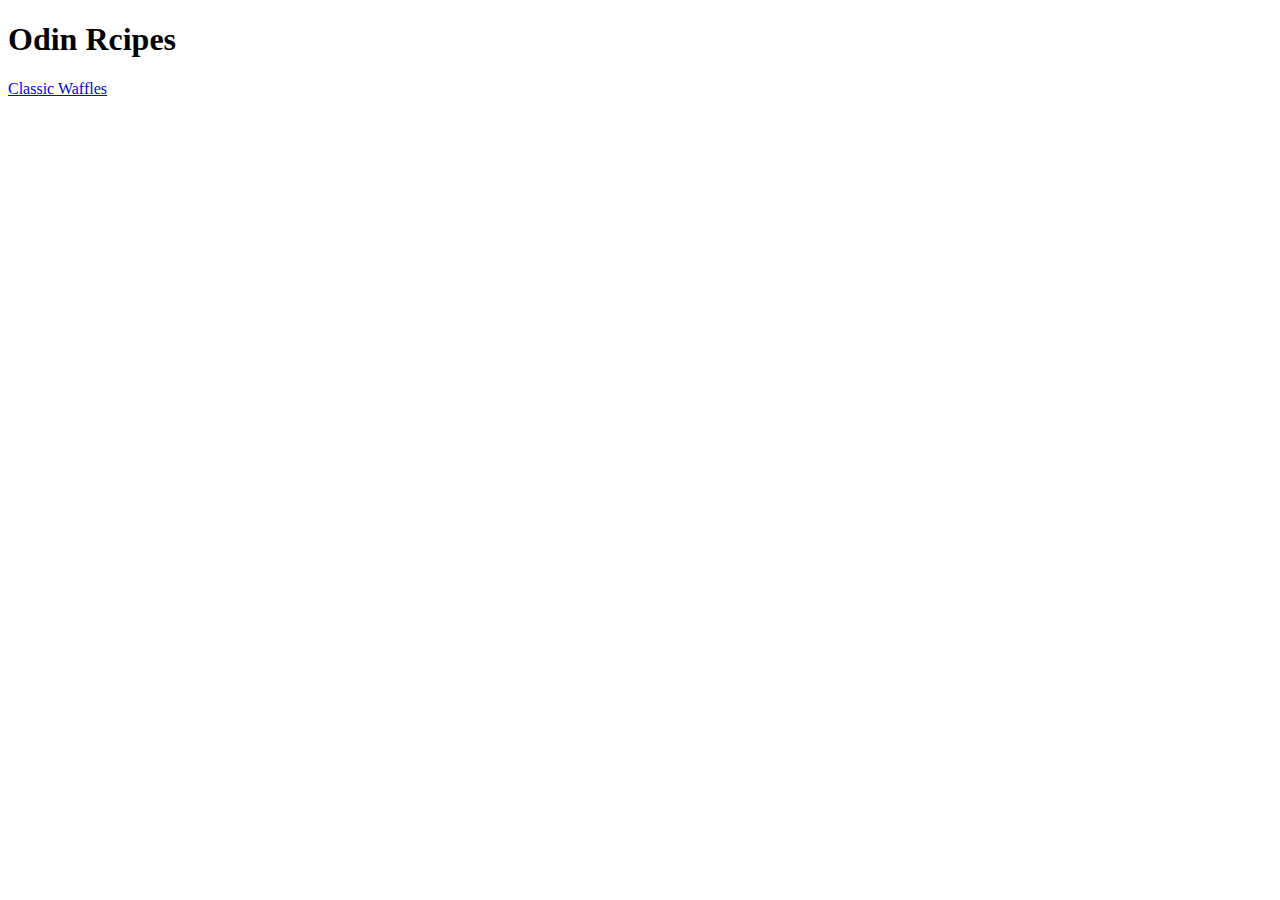
==== index.html @ c5491430 "Building initail structure" ====
<!DOCTYPE html>
<html lang="en">
<head>
    <meta charset="UTF-8">
    <meta http-equiv="X-UA-Compatible" content="IE=edge">
    <meta name="viewport" content="width=device-width, initial-scale=1.0">
    <title>Document</title>
</head>
<body>
    <h1>Odin Rcipes</h1>
    <a href="recipes/waffles.html">Classic Waffles</a>
</body>
</html>
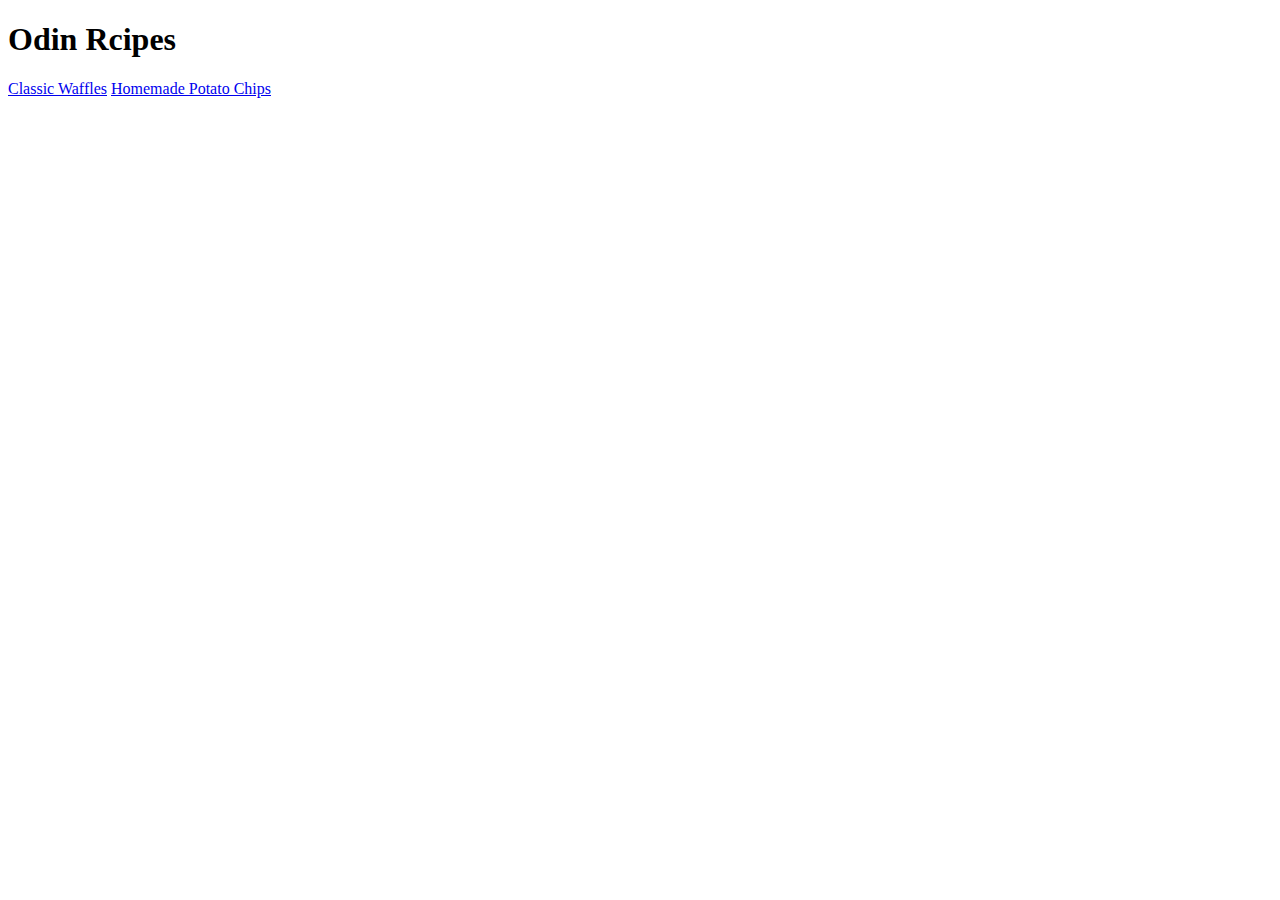
==== commit 19b2763b: "Chips recipie page added" ====
--- a/index.html
+++ b/index.html
@@ -9,5 +9,6 @@
 <body>
     <h1>Odin Rcipes</h1>
     <a href="recipes/waffles.html">Classic Waffles</a>
+    <a href="recipes/chips.html">Homemade Potato Chips</a>
 </body>
 </html>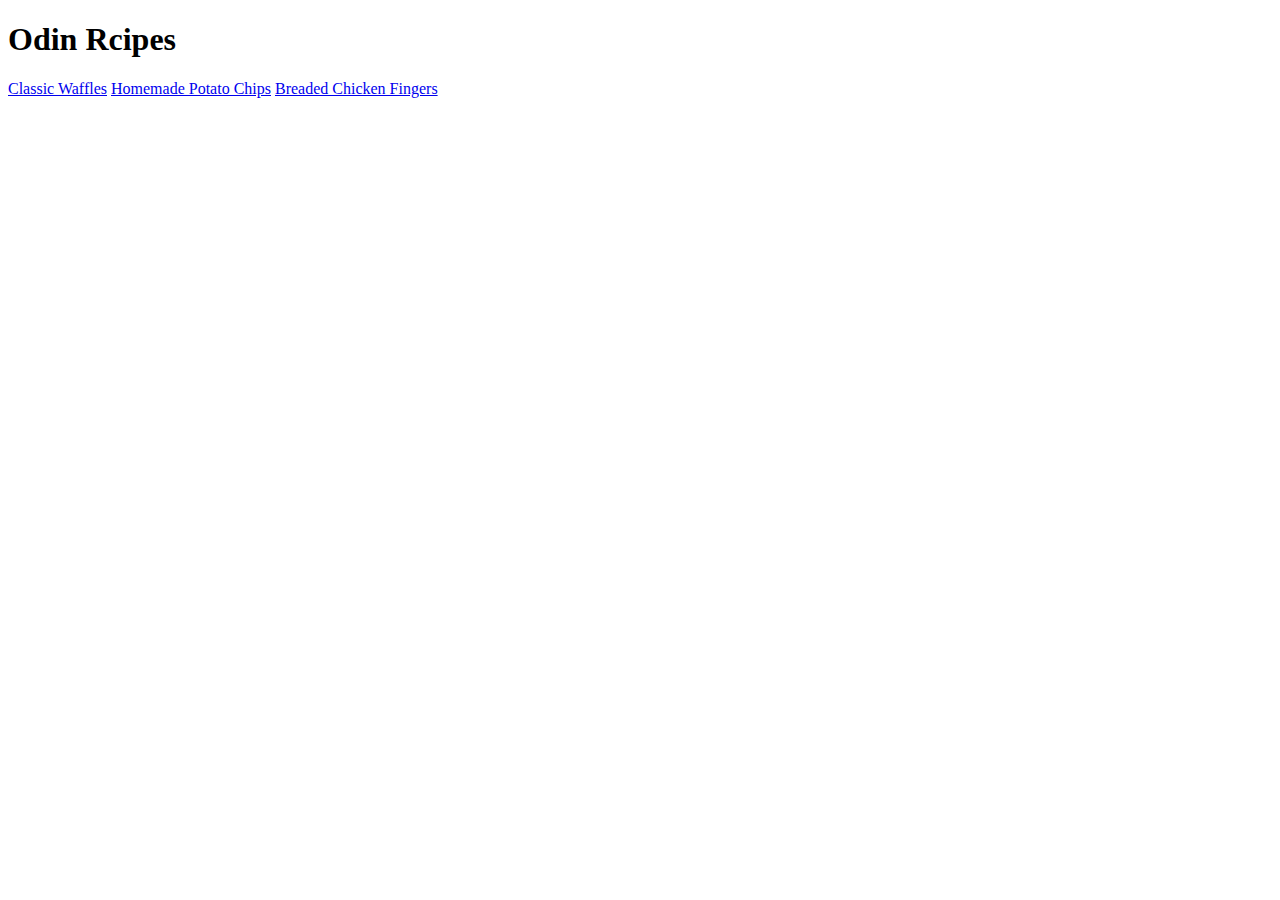
==== commit a69ece7e: "Adding chicken finger recipe" ====
--- a/index.html
+++ b/index.html
@@ -10,5 +10,7 @@
     <h1>Odin Rcipes</h1>
     <a href="recipes/waffles.html">Classic Waffles</a>
     <a href="recipes/chips.html">Homemade Potato Chips</a>
+    <a href="recipes/chickenFingers.html">Breaded Chicken Fingers
+    </a>
 </body>
 </html>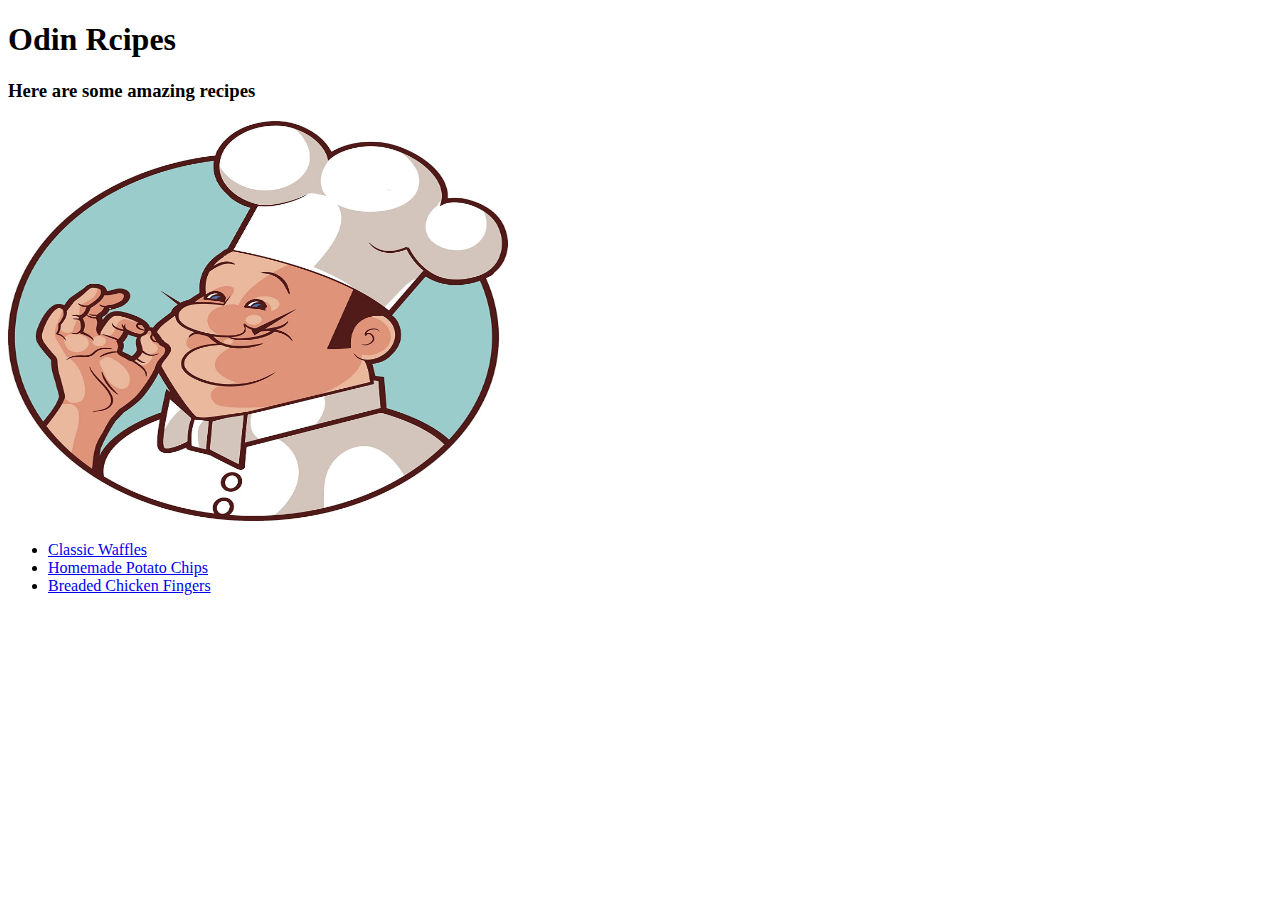
==== commit d31d0685: "Adding nav list to index.html and final touches  to all pages" ====
--- a/index.html
+++ b/index.html
@@ -1,16 +1,23 @@
 <!DOCTYPE html>
 <html lang="en">
-<head>
-    <meta charset="UTF-8">
-    <meta http-equiv="X-UA-Compatible" content="IE=edge">
-    <meta name="viewport" content="width=device-width, initial-scale=1.0">
+  <head>
+    <meta charset="UTF-8" />
+    <meta http-equiv="X-UA-Compatible" content="IE=edge" />
+    <meta name="viewport" content="width=device-width, initial-scale=1.0" />
     <title>Document</title>
-</head>
-<body>
+  </head>
+  <body>
     <h1>Odin Rcipes</h1>
-    <a href="recipes/waffles.html">Classic Waffles</a>
-    <a href="recipes/chips.html">Homemade Potato Chips</a>
-    <a href="recipes/chickenFingers.html">Breaded Chicken Fingers
-    </a>
-</body>
-</html>+    <h3>Here are some amazing recipes</h3>
+    <img src="images/chef.jpg" alt="Pic of checf" width="500" height="400">
+    <ul>
+
+      <li> <a href="recipes/waffles.html">Classic Waffles</a></li>
+      <li>    <a href="recipes/chips.html">Homemade Potato Chips</a>
+      </li>
+      <li><a href="recipes/chickenFingers.html">Breaded Chicken Fingers </a></li>
+    </ul>
+   
+    
+  </body>
+</html>
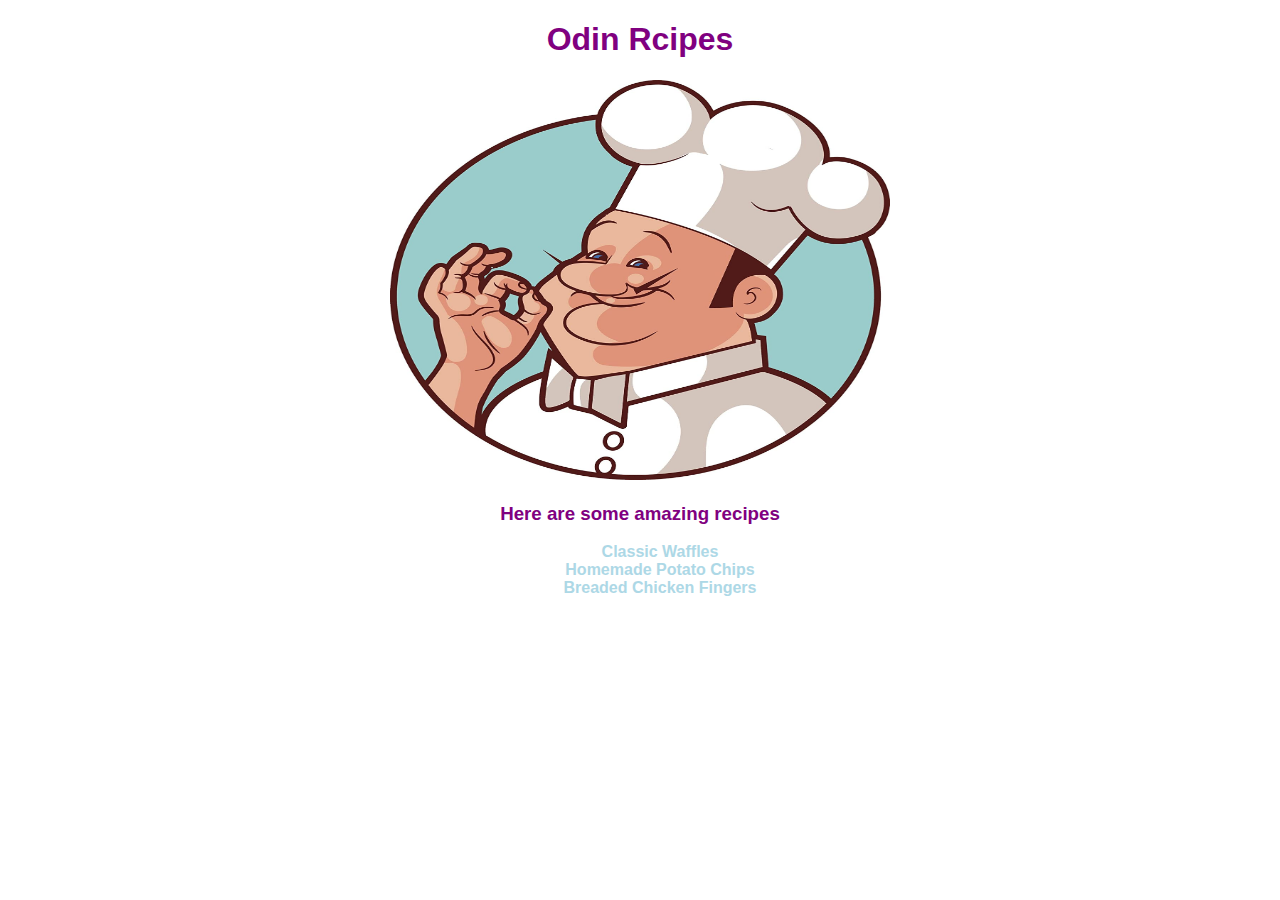
==== commit fe63489c: "Added CSS style sheet Added added some syles to the all the pages" ====
--- a/index.html
+++ b/index.html
@@ -2,15 +2,17 @@
 <html lang="en">
   <head>
     <meta charset="UTF-8" />
+    <link rel="stylesheet" href="style.css">
     <meta http-equiv="X-UA-Compatible" content="IE=edge" />
     <meta name="viewport" content="width=device-width, initial-scale=1.0" />
     <title>Document</title>
   </head>
   <body>
     <h1>Odin Rcipes</h1>
+    <img src="images/chef.jpg" alt="Pic of checf" width="500" height="400">
     <h3>Here are some amazing recipes</h3>
-    <img src="images/chef.jpg" alt="Pic of checf" width="500" height="400">
-    <ul>
+
+    <ul class="nav">
 
       <li> <a href="recipes/waffles.html">Classic Waffles</a></li>
       <li>    <a href="recipes/chips.html">Homemade Potato Chips</a>
--- a/style.css
+++ b/style.css
@@ -0,0 +1,18 @@
+body{
+    font-family: Verdana, Geneva, Tahoma, sans-serif;
+    text-align: center;
+    color: purple;
+    width: 800px;
+    margin: auto;
+}
+li a{
+text-decoration: none;
+color: lightblue;
+font-weight: bold;
+
+}
+
+.nav li {
+
+    list-style-type: none;
+}
